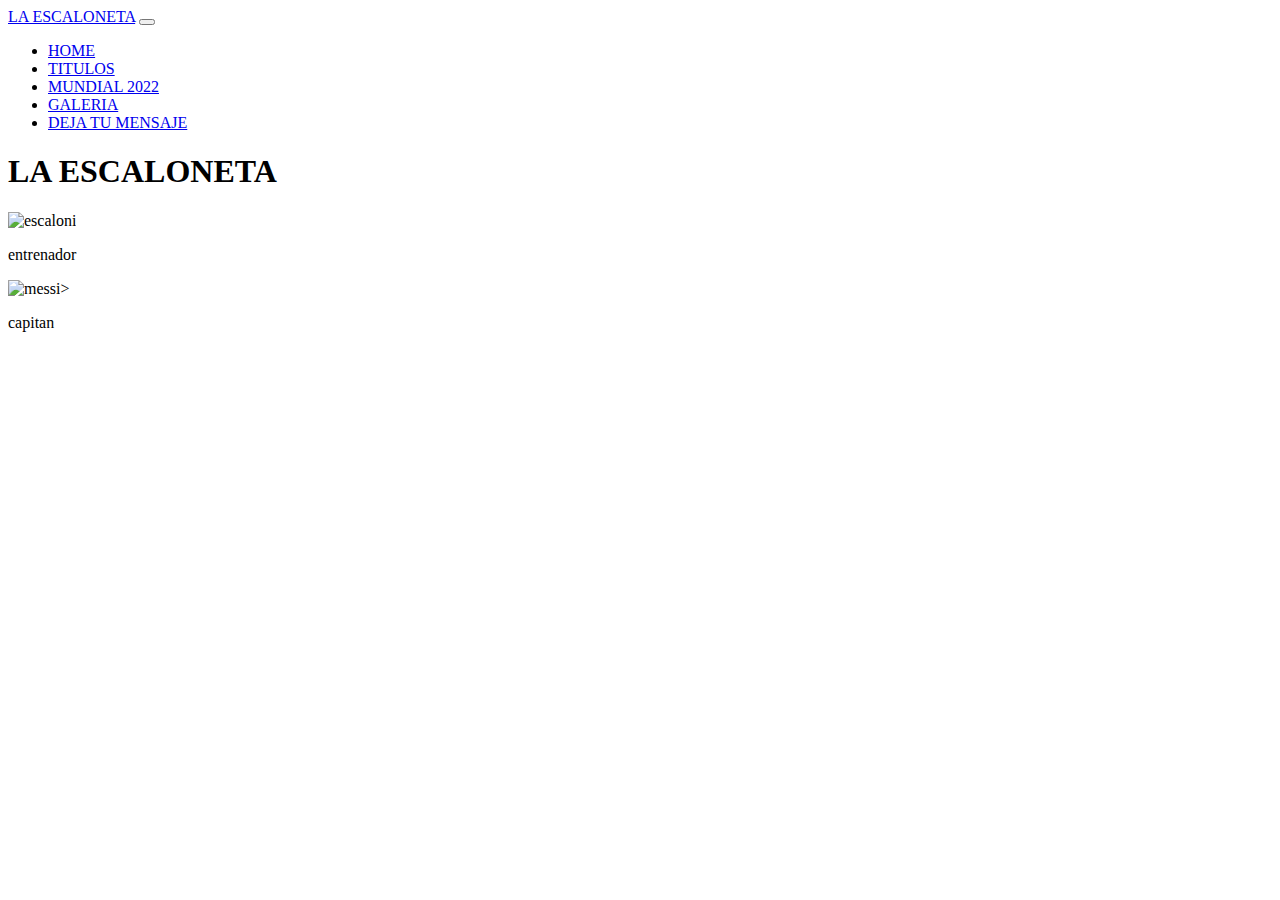
==== index.html @ 455d2fc3 "agregue css" ====
<!doctype html>
<html lang="en">
  <head>
    <meta charset="utf-8">
    <meta name="viewport" content="width=device-width, initial-scale=1">
    <title>LA ESCALONETA</title>
    <link href="https://cdn.jsdelivr.net/npm/bootstrap@5.3.0/dist/css/bootstrap.min.css" rel="stylesheet" integrity="sha384-9ndCyUaIbzAi2FUVXJi0CjmCapSmO7SnpJef0486qhLnuZ2cdeRhO02iuK6FUUVM" crossorigin="anonymous">
    <link rel="stylesheet" href="../proyecto-final-2/css/style.css">
</head>
  <body>
    <header>
        <nav class="navbar navbar-expand-lg bg-body-tertiary">
            <div class="container-fluid">
              <a class="navbar-brand" href="./index.html">LA ESCALONETA</a>
              <button class="navbar-toggler" type="button" data-bs-toggle="collapse" data-bs-target="#navbarNav" aria-controls="navbarNav" aria-expanded="false" aria-label="Toggle navigation">
                <span class="navbar-toggler-icon"></span>
              </button>
              <div class="collapse navbar-collapse" id="navbarNav">
                <ul class="navbar-nav">
                  <li class="nav-item">
                    <a class="nav-link active" aria-current="page" href="./index.html">HOME</a>
                  </li>
                  <li class="nav-item">
                    <a class="nav-link" href="./Paginas/titulos.html">TITULOS</a>
                  </li>
                  <li class="nav-item">
                    <a class="nav-link" href="./Paginas/mundial2022.html">MUNDIAL 2022</a>
                  </li>
                  <li class="nav-item">
                    <a class="nav-link" href="./Paginas/galeria.html">GALERIA</a>
                  </li>
                  <li class="nav-item">
                    <a class="nav-link" href="./Paginas/mensaje.html">DEJA TU MENSAJE</a>
                  </li>
                </ul>
              </div>
            </div>
          </nav>
    </header>
    <main class="main">
      <h1>LA ESCALONETA</h1>
      <div class="card" style="width: 18rem;">
        <img src="https://encrypted-tbn0.gstatic.com/images?q=tbn:ANd9GcQ5VpXP6e49_hJxDAQnF8QldyN2MvaSafFRoQ&usqp=CAU" alt="escaloni">
        <div class="card-body">
          <p class="card-text">entrenador</p>
        </div>
      </div>
      <div class="card" style="width: 18rem;">
      <img src="https://encrypted-tbn0.gstatic.com/images?q=tbn:ANd9GcSDMcdKRdOlH6ruDfeHfy5McZJlOxYTsvd_1w&usqp=CAU" alt="messi">>
        <div class="card-body">
          <p class="card-text">capitan</p>
        </div>
      </div>
    </main>
    
    <script src="https://cdn.jsdelivr.net/npm/bootstrap@5.3.0/dist/js/bootstrap.bundle.min.js" integrity="sha384-geWF76RCwLtnZ8qwWowPQNguL3RmwHVBC9FhGdlKrxdiJJigb/j/68SIy3Te4Bkz" crossorigin="anonymous"></script>
  </body>
</html>
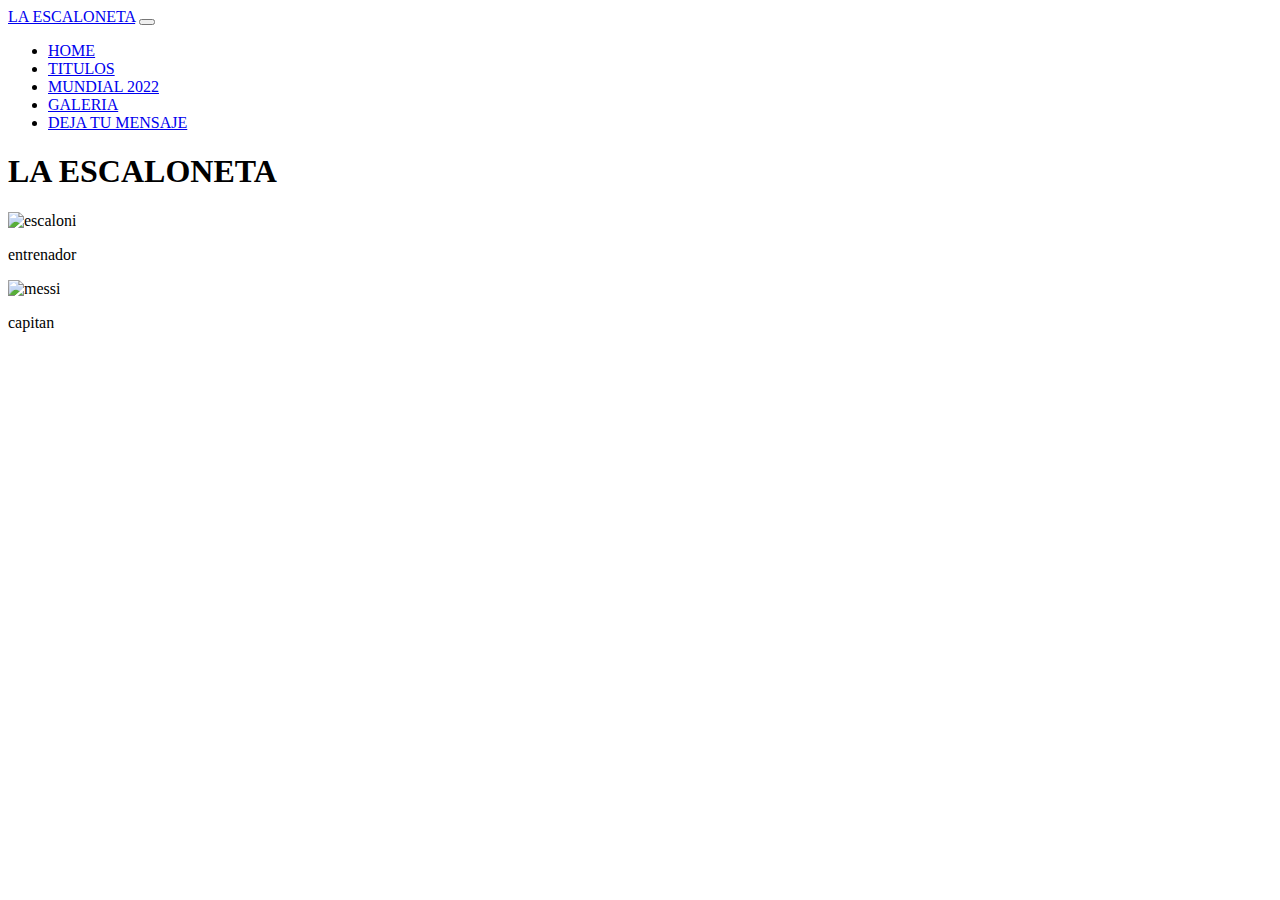
==== commit 6879c8b4: "probando css con bootstrap" ====
--- a/index.html
+++ b/index.html
@@ -46,7 +46,7 @@
         </div>
       </div>
       <div class="card" style="width: 18rem;">
-      <img src="https://encrypted-tbn0.gstatic.com/images?q=tbn:ANd9GcSDMcdKRdOlH6ruDfeHfy5McZJlOxYTsvd_1w&usqp=CAU" alt="messi">>
+      <img src="https://encrypted-tbn0.gstatic.com/images?q=tbn:ANd9GcSDMcdKRdOlH6ruDfeHfy5McZJlOxYTsvd_1w&usqp=CAU" alt="messi">
         <div class="card-body">
           <p class="card-text">capitan</p>
         </div>
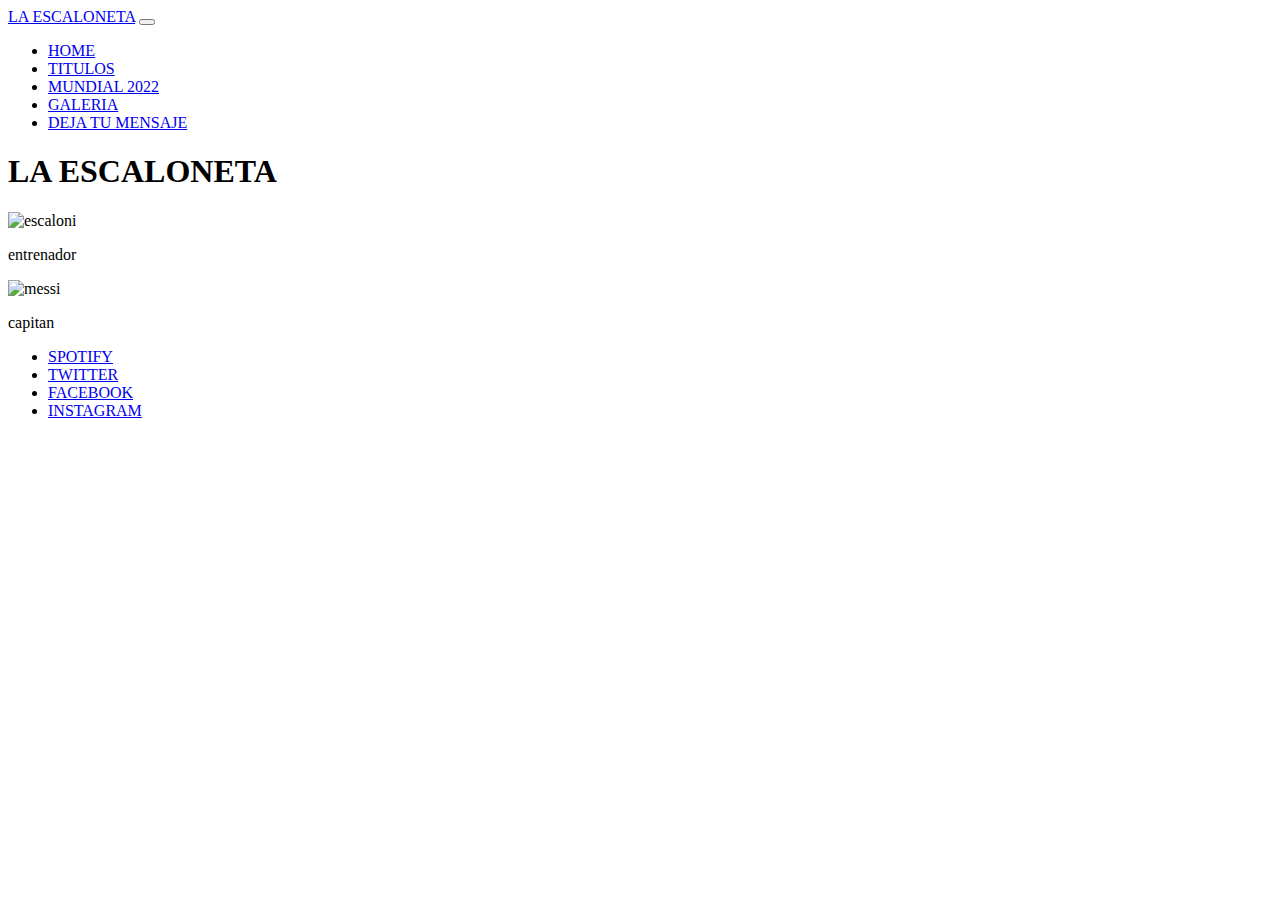
==== commit 4ec3a65b: "agrego info a las paginas" ====
--- a/index.html
+++ b/index.html
@@ -4,8 +4,8 @@
     <meta charset="utf-8">
     <meta name="viewport" content="width=device-width, initial-scale=1">
     <title>LA ESCALONETA</title>
+    <link rel="stylesheet" href="../proyecto-final-2/css/style.css">
     <link href="https://cdn.jsdelivr.net/npm/bootstrap@5.3.0/dist/css/bootstrap.min.css" rel="stylesheet" integrity="sha384-9ndCyUaIbzAi2FUVXJi0CjmCapSmO7SnpJef0486qhLnuZ2cdeRhO02iuK6FUUVM" crossorigin="anonymous">
-    <link rel="stylesheet" href="../proyecto-final-2/css/style.css">
 </head>
   <body>
     <header>
@@ -52,7 +52,22 @@
         </div>
       </div>
     </main>
-    
+    <footer>
+      <ul class="nav justify-content-center">
+        <li class="nav-item">
+          <a class="nav-link active" aria-current="page" href="https://open.spotify.com/?">SPOTIFY</a>
+        </li>
+        <li class="nav-item">
+          <a class="nav-link" href="https://twitter.com/i/flow/login?redirect_after_login=%2F%3Flang%3Des">TWITTER</a>
+        </li>
+        <li class="nav-item">
+          <a class="nav-link" href="https://www.facebook.com/">FACEBOOK</a>
+        </li>
+        <li class="nav-item">
+          <a class="nav-link active" aria-current="page" href="https://www.instagram.com/">INSTAGRAM</a>
+        </li>
+      </ul>
+    </footer>
     <script src="https://cdn.jsdelivr.net/npm/bootstrap@5.3.0/dist/js/bootstrap.bundle.min.js" integrity="sha384-geWF76RCwLtnZ8qwWowPQNguL3RmwHVBC9FhGdlKrxdiJJigb/j/68SIy3Te4Bkz" crossorigin="anonymous"></script>
   </body>
 </html>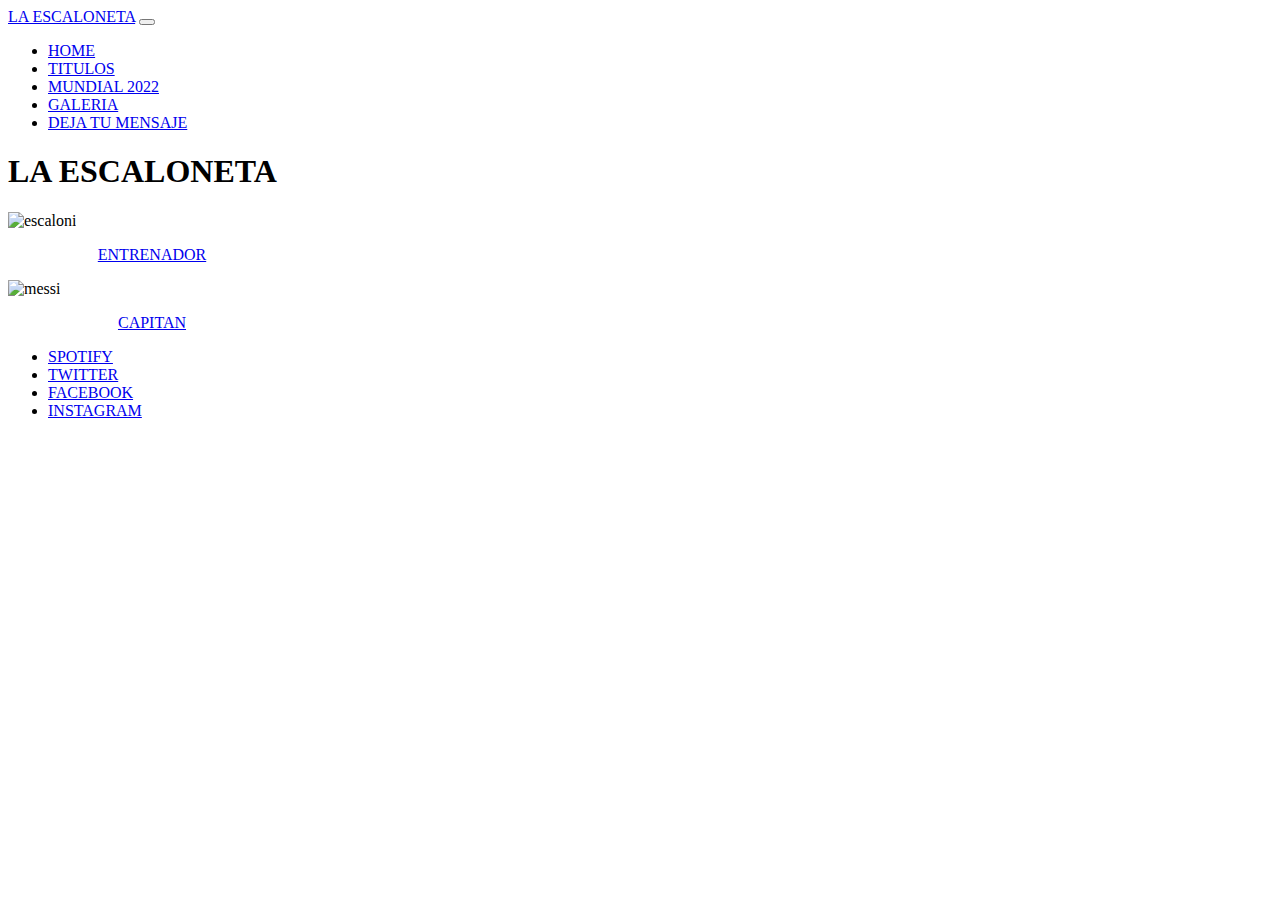
==== commit 9eb33a90: "progreso del sabado" ====
--- a/index.html
+++ b/index.html
@@ -1,73 +1,86 @@
 <!doctype html>
 <html lang="en">
-  <head>
-    <meta charset="utf-8">
-    <meta name="viewport" content="width=device-width, initial-scale=1">
-    <title>LA ESCALONETA</title>
-    <link rel="stylesheet" href="../proyecto-final-2/css/style.css">
-    <link href="https://cdn.jsdelivr.net/npm/bootstrap@5.3.0/dist/css/bootstrap.min.css" rel="stylesheet" integrity="sha384-9ndCyUaIbzAi2FUVXJi0CjmCapSmO7SnpJef0486qhLnuZ2cdeRhO02iuK6FUUVM" crossorigin="anonymous">
+
+<head>
+  <meta charset="utf-8">
+  <meta name="viewport" content="width=device-width, initial-scale=1">
+  <title>LA ESCALONETA</title>
+  <link href="https://cdn.jsdelivr.net/npm/bootstrap@5.3.0/dist/css/bootstrap.min.css" rel="stylesheet"
+    integrity="sha384-9ndCyUaIbzAi2FUVXJi0CjmCapSmO7SnpJef0486qhLnuZ2cdeRhO02iuK6FUUVM" crossorigin="anonymous">
+  <link rel="stylesheet" href="../proyecto-final-2/css/style.css">
 </head>
-  <body>
-    <header>
-        <nav class="navbar navbar-expand-lg bg-body-tertiary">
-            <div class="container-fluid">
-              <a class="navbar-brand" href="./index.html">LA ESCALONETA</a>
-              <button class="navbar-toggler" type="button" data-bs-toggle="collapse" data-bs-target="#navbarNav" aria-controls="navbarNav" aria-expanded="false" aria-label="Toggle navigation">
-                <span class="navbar-toggler-icon"></span>
-              </button>
-              <div class="collapse navbar-collapse" id="navbarNav">
-                <ul class="navbar-nav">
-                  <li class="nav-item">
-                    <a class="nav-link active" aria-current="page" href="./index.html">HOME</a>
-                  </li>
-                  <li class="nav-item">
-                    <a class="nav-link" href="./Paginas/titulos.html">TITULOS</a>
-                  </li>
-                  <li class="nav-item">
-                    <a class="nav-link" href="./Paginas/mundial2022.html">MUNDIAL 2022</a>
-                  </li>
-                  <li class="nav-item">
-                    <a class="nav-link" href="./Paginas/galeria.html">GALERIA</a>
-                  </li>
-                  <li class="nav-item">
-                    <a class="nav-link" href="./Paginas/mensaje.html">DEJA TU MENSAJE</a>
-                  </li>
-                </ul>
-              </div>
-            </div>
-          </nav>
-    </header>
-    <main class="main">
-      <h1>LA ESCALONETA</h1>
+
+<body>
+  <header>
+    <nav class="navbar navbar-expand-lg bg-body-tertiary">
+      <div class="container-fluid">
+        <a class="navbar-brand" href="./index.html">LA ESCALONETA</a>
+        <button class="navbar-toggler" type="button" data-bs-toggle="collapse" data-bs-target="#navbarNav"
+          aria-controls="navbarNav" aria-expanded="false" aria-label="Toggle navigation">
+          <span class="navbar-toggler-icon"></span>
+        </button>
+        <div class="collapse navbar-collapse" id="navbarNav">
+          <ul class="navbar-nav">
+            <li class="nav-item">
+              <a class="nav-link active" aria-current="page" href="./index.html">HOME</a>
+            </li>
+            <li class="nav-item">
+              <a class="nav-link" href="./Paginas/titulos.html">TITULOS</a>
+            </li>
+            <li class="nav-item">
+              <a class="nav-link" href="./Paginas/mundial2022.html">MUNDIAL 2022</a>
+            </li>
+            <li class="nav-item">
+              <a class="nav-link" href="./Paginas/galeria.html">GALERIA</a>
+            </li>
+            <li class="nav-item">
+              <a class="nav-link" href="./Paginas/mensaje.html">DEJA TU MENSAJE</a>
+            </li>
+          </ul>
+        </div>
+      </div>
+    </nav>
+  </header>
+  <main class="main">
+
+    <h1 class="container">LA ESCALONETA</h1>
+    <div class="div1">
       <div class="card" style="width: 18rem;">
-        <img src="https://encrypted-tbn0.gstatic.com/images?q=tbn:ANd9GcQ5VpXP6e49_hJxDAQnF8QldyN2MvaSafFRoQ&usqp=CAU" alt="escaloni">
+        <img src="https://encrypted-tbn0.gstatic.com/images?q=tbn:ANd9GcQ5VpXP6e49_hJxDAQnF8QldyN2MvaSafFRoQ&usqp=CAU"
+          alt="escaloni">
         <div class="card-body">
-          <p class="card-text">entrenador</p>
+          <p class="card-text" align="center"><a href="https://es.wikipedia.org/wiki/Lionel_Scaloni">ENTRENADOR</a></p>
         </div>
       </div>
       <div class="card" style="width: 18rem;">
-      <img src="https://encrypted-tbn0.gstatic.com/images?q=tbn:ANd9GcSDMcdKRdOlH6ruDfeHfy5McZJlOxYTsvd_1w&usqp=CAU" alt="messi">
+        <img src="https://encrypted-tbn0.gstatic.com/images?q=tbn:ANd9GcSDMcdKRdOlH6ruDfeHfy5McZJlOxYTsvd_1w&usqp=CAU"
+          alt="messi">
         <div class="card-body">
-          <p class="card-text">capitan</p>
+          <p class="card-text" align="center"><a href="https://es.wikipedia.org/wiki/Lionel_Messi">CAPITAN</a></p>
         </div>
       </div>
-    </main>
-    <footer>
-      <ul class="nav justify-content-center">
-        <li class="nav-item">
-          <a class="nav-link active" aria-current="page" href="https://open.spotify.com/?">SPOTIFY</a>
-        </li>
-        <li class="nav-item">
-          <a class="nav-link" href="https://twitter.com/i/flow/login?redirect_after_login=%2F%3Flang%3Des">TWITTER</a>
-        </li>
-        <li class="nav-item">
-          <a class="nav-link" href="https://www.facebook.com/">FACEBOOK</a>
-        </li>
-        <li class="nav-item">
-          <a class="nav-link active" aria-current="page" href="https://www.instagram.com/">INSTAGRAM</a>
-        </li>
-      </ul>
-    </footer>
-    <script src="https://cdn.jsdelivr.net/npm/bootstrap@5.3.0/dist/js/bootstrap.bundle.min.js" integrity="sha384-geWF76RCwLtnZ8qwWowPQNguL3RmwHVBC9FhGdlKrxdiJJigb/j/68SIy3Te4Bkz" crossorigin="anonymous"></script>
-  </body>
+    </div>
+    
+  </main>
+  <footer>
+    <ul class="nav justify-content-center">
+      <li class="nav-item">
+        <a class="nav-link active" aria-current="page" href="https://open.spotify.com/?">SPOTIFY</a>
+      </li>
+      <li class="nav-item">
+        <a class="nav-link" href="https://twitter.com/i/flow/login?redirect_after_login=%2F%3Flang%3Des">TWITTER</a>
+      </li>
+      <li class="nav-item">
+        <a class="nav-link" href="https://www.facebook.com/">FACEBOOK</a>
+      </li>
+      <li class="nav-item">
+        <a class="nav-link active" aria-current="page" href="https://www.instagram.com/">INSTAGRAM</a>
+      </li>
+    </ul>
+  </footer>
+  <script src="https://cdn.jsdelivr.net/npm/bootstrap@5.3.0/dist/js/bootstrap.bundle.min.js"
+    integrity="sha384-geWF76RCwLtnZ8qwWowPQNguL3RmwHVBC9FhGdlKrxdiJJigb/j/68SIy3Te4Bkz"
+    crossorigin="anonymous"></script>
+</body>
+
 </html>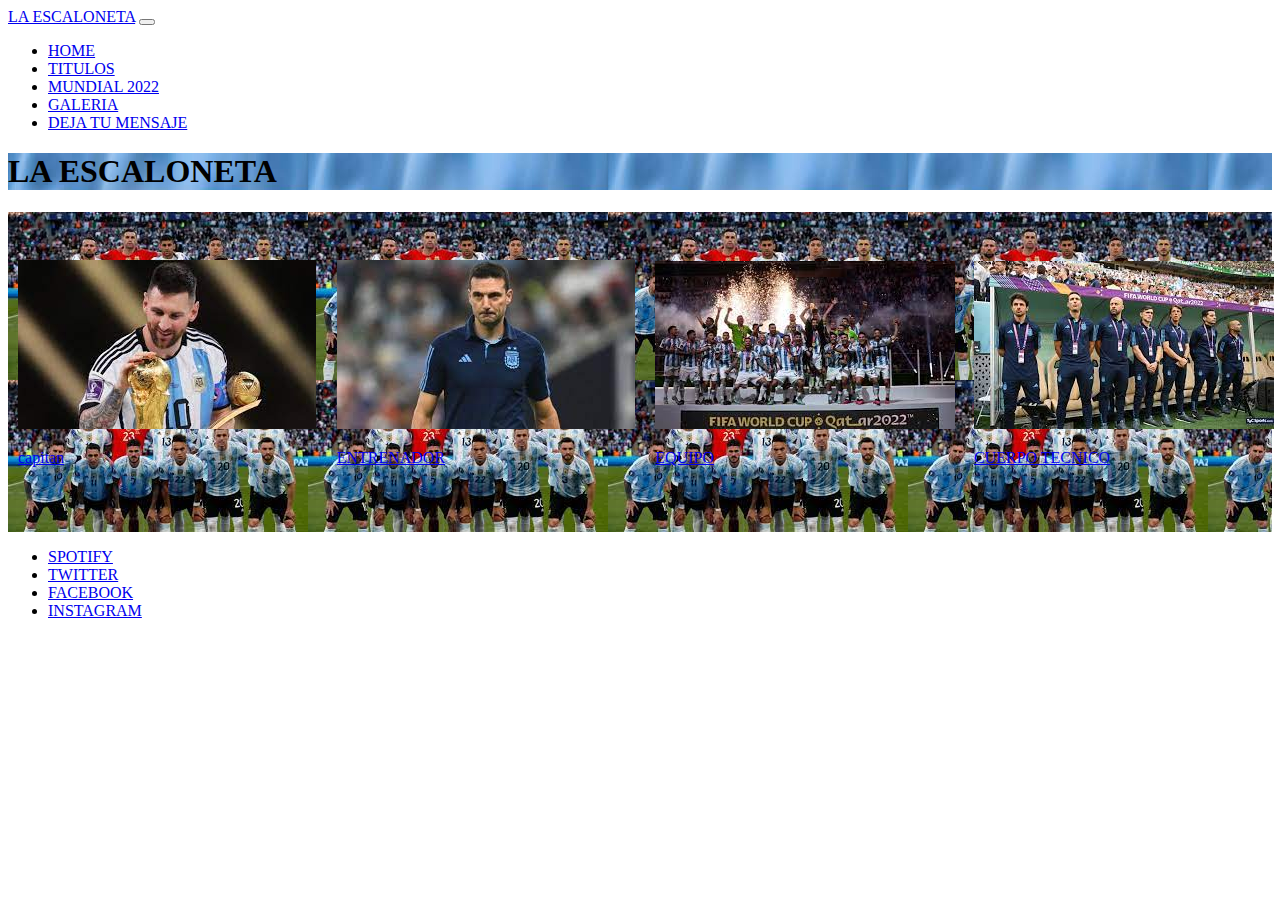
==== commit 31fb1c48: "agrego css al index" ====
--- a/index.html
+++ b/index.html
@@ -7,7 +7,7 @@
   <title>LA ESCALONETA</title>
   <link href="https://cdn.jsdelivr.net/npm/bootstrap@5.3.0/dist/css/bootstrap.min.css" rel="stylesheet"
     integrity="sha384-9ndCyUaIbzAi2FUVXJi0CjmCapSmO7SnpJef0486qhLnuZ2cdeRhO02iuK6FUUVM" crossorigin="anonymous">
-  <link rel="stylesheet" href="../proyecto-final-2/css/style.css">
+  <link rel="stylesheet" href="./css/style.css">
 </head>
 
 <body>
@@ -43,23 +43,41 @@
   </header>
   <main class="main">
 
-    <h1 class="container">LA ESCALONETA</h1>
-    <div class="div1">
-      <div class="card" style="width: 18rem;">
-        <img src="https://encrypted-tbn0.gstatic.com/images?q=tbn:ANd9GcQ5VpXP6e49_hJxDAQnF8QldyN2MvaSafFRoQ&usqp=CAU"
-          alt="escaloni">
-        <div class="card-body">
-          <p class="card-text" align="center"><a href="https://es.wikipedia.org/wiki/Lionel_Scaloni">ENTRENADOR</a></p>
+    <h1>LA ESCALONETA</h1>
+    <section class="flex-secundario">
+      <div>
+        <div class="card" style="width: 18rem;">
+          <img src="[data-uri]" class="card-img-top" alt="messi">
+          <div class="card-body">
+            <p class="card-text"><a href="https://es.wikipedia.org/wiki/Lionel_Messi">capitan</a></p>
+          </div>
         </div>
       </div>
-      <div class="card" style="width: 18rem;">
-        <img src="https://encrypted-tbn0.gstatic.com/images?q=tbn:ANd9GcSDMcdKRdOlH6ruDfeHfy5McZJlOxYTsvd_1w&usqp=CAU"
-          alt="messi">
-        <div class="card-body">
-          <p class="card-text" align="center"><a href="https://es.wikipedia.org/wiki/Lionel_Messi">CAPITAN</a></p>
+      <div>
+        <div class="card" style="width: 18rem;">
+          <img src="[data-uri]" class="card-img-top" alt="escaloni">
+          <div class="card-body">
+            <p class="card-text"><a href="https://es.wikipedia.org/wiki/Lionel_Scaloni">ENTRENADOR</a></p>
+          </div>
         </div>
       </div>
-    </div>
+      <div>
+        <div class="card" style="width: 18rem;">
+          <img src="[data-uri]" class="card-img-top" alt="la escaloneta">
+          <div class="card-body">
+            <p class="card-text"><a href="https://www.fifa.com/fifaplus/es/articles/que-significa-la-scaloneta-el-apodo-de-la-argentina-de-lionel-messi">EQUIPO</a></p>
+          </div>
+        </div>
+      </div>
+      <div>
+        <div class="card" style="width: 18rem;">
+          <img src="[data-uri]" class="card-img-top" alt="cuerpo tecnico">
+          <div class="card-body">
+            <p class="card-text"><a href="https://www.eldestapeweb.com/deportes/seleccion-argentina/quienes-conforman-el-cuerpo-tecnico-de-lionel-scaloni-en-la-seleccion-argentina-20229117370?utm_medium=paid&utm_source=Google&utm_campaign=DSA_Dinamico5&gad=1&gclid=Cj0KCQjwtamlBhD3ARIsAARoaEwTBM6ZtsLi8fSuNqA0pFOLA_U82e3BCZuvIS1XEOBRpQRKqAdD-xoaAo8gEALw_wcB">CUERPO TECNICO</a></p>
+          </div>
+        </div>
+      </div>
+  </section>
     
   </main>
   <footer>
--- a/css/style.css
+++ b/css/style.css
@@ -0,0 +1,59 @@
+h2{
+    font-family: cursive;
+    font-size: 35px;
+}
+
+.container {  display: grid;
+    grid-template-columns: 1fr 1fr 1fr 1fr;
+    grid-template-rows: 1fr 1fr 1fr 1fr;
+    gap: 0px 0px;
+    grid-auto-flow: row;
+    grid-template-areas:
+      "img1 img2 img3 img4"
+      "img5 video- video- img7"
+      "img6 video- video- img8"
+      "img9 img10 img11 img12";
+  }
+  
+  .video- { grid-area: video-; }
+  
+  .img1 { grid-area: img1; 
+    width: 100%;
+}
+  
+  .img2 { grid-area: img2; }
+  
+  .img3 { grid-area: img3; }
+  
+  .img4 { grid-area: img4; }
+  
+  .img5 { grid-area: img5; }
+  
+  .img6 { grid-area: img6; }
+  
+  .img7 { grid-area: img7; }
+  
+  .img8 { grid-area: img8; }
+  
+  .img9 { grid-area: img9; }
+  
+  .img10 { grid-area: img10; }
+  
+  .img11 { grid-area: img11; }
+  
+  .img12 { grid-area: img12; }
+  
+  .flex-secundario{
+    background-image: url([data-uri]);
+    padding: 10px;
+    display: flex;
+    flex-direction: column;
+    justify-content: space-evenly;
+    flex-wrap: wrap;
+    align-items: center;
+    height: 300px;
+    align-content: space-between;
+}
+h1{
+  background-image: url([data-uri]);
+}
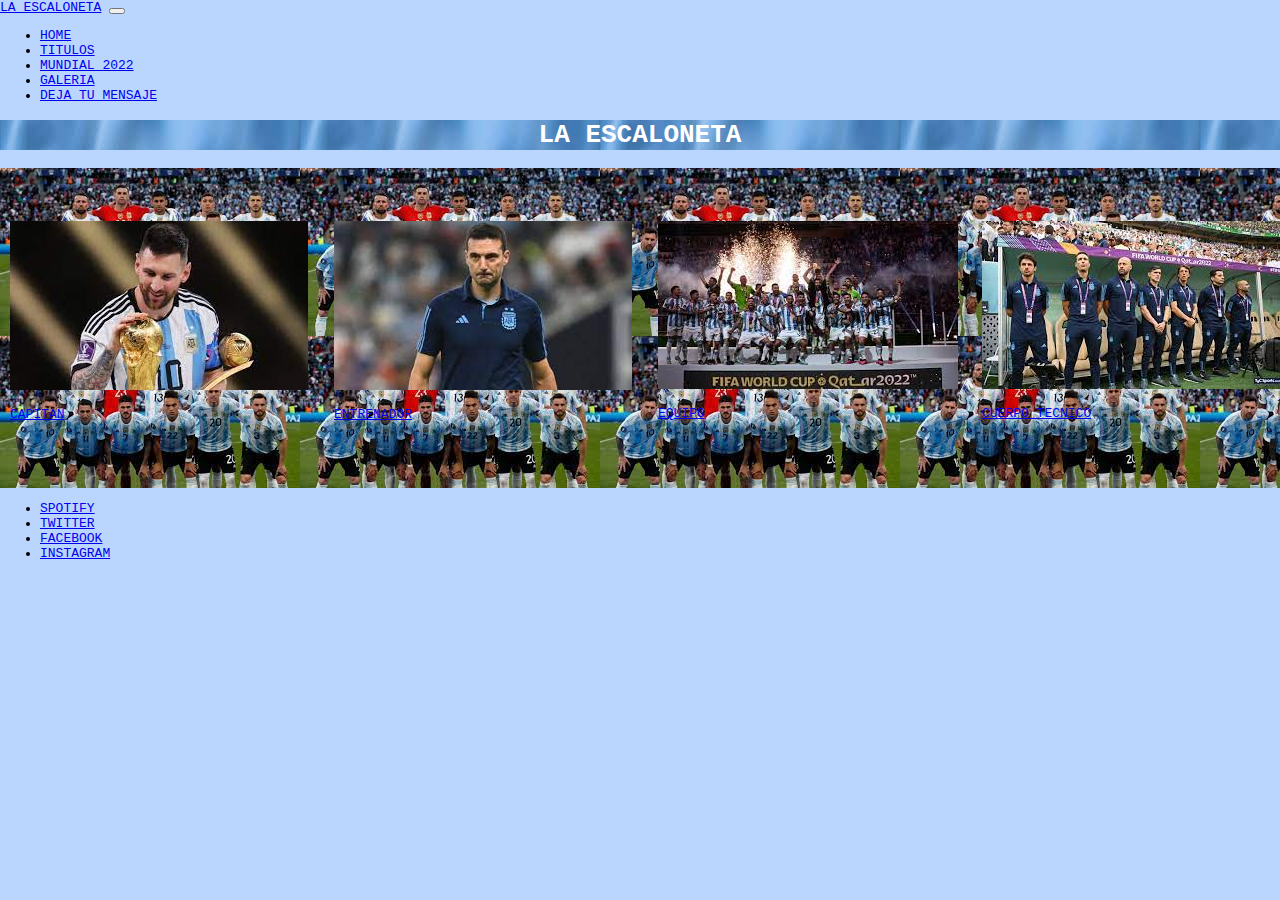
==== commit 18bc8767: "modifico el css y la galeria" ====
--- a/index.html
+++ b/index.html
@@ -8,11 +8,14 @@
   <link href="https://cdn.jsdelivr.net/npm/bootstrap@5.3.0/dist/css/bootstrap.min.css" rel="stylesheet"
     integrity="sha384-9ndCyUaIbzAi2FUVXJi0CjmCapSmO7SnpJef0486qhLnuZ2cdeRhO02iuK6FUUVM" crossorigin="anonymous">
   <link rel="stylesheet" href="./css/style.css">
+  <link rel="shortcut icon"
+    href="[data-uri]"
+    type="image/x-icon">
 </head>
 
 <body>
   <header>
-    <nav class="navbar navbar-expand-lg bg-body-tertiary">
+    <nav class="navbar navbar-expand-lg bg-body-tertiary bg-info-subtle">
       <div class="container-fluid">
         <a class="navbar-brand" href="./index.html">LA ESCALONETA</a>
         <button class="navbar-toggler" type="button" data-bs-toggle="collapse" data-bs-target="#navbarNav"
@@ -43,42 +46,54 @@
   </header>
   <main class="main">
 
-    <h1>LA ESCALONETA</h1>
+    <h1 class="text-center">LA ESCALONETA</h1>
     <section class="flex-secundario">
       <div>
         <div class="card" style="width: 18rem;">
-          <img src="[data-uri]" class="card-img-top" alt="messi">
+          <img
+            src="[data-uri]"
+            class="card-img-top" alt="messi">
           <div class="card-body">
-            <p class="card-text"><a href="https://es.wikipedia.org/wiki/Lionel_Messi">capitan</a></p>
+            <p class="card-text text-center"><a href="https://es.wikipedia.org/wiki/Lionel_Messi">CAPITAN</a></p>
           </div>
         </div>
       </div>
       <div>
         <div class="card" style="width: 18rem;">
-          <img src="[data-uri]" class="card-img-top" alt="escaloni">
+          <img
+            src="[data-uri]"
+            class="card-img-top" alt="escaloni">
           <div class="card-body">
-            <p class="card-text"><a href="https://es.wikipedia.org/wiki/Lionel_Scaloni">ENTRENADOR</a></p>
+            <p class="card-text text-center"><a href="https://es.wikipedia.org/wiki/Lionel_Scaloni">ENTRENADOR</a></p>
           </div>
         </div>
       </div>
       <div>
         <div class="card" style="width: 18rem;">
-          <img src="[data-uri]" class="card-img-top" alt="la escaloneta">
+          <img
+            src="[data-uri]"
+            class="card-img-top" alt="la escaloneta">
           <div class="card-body">
-            <p class="card-text"><a href="https://www.fifa.com/fifaplus/es/articles/que-significa-la-scaloneta-el-apodo-de-la-argentina-de-lionel-messi">EQUIPO</a></p>
+            <p class="card-text text-center"><a
+                href="https://www.fifa.com/fifaplus/es/articles/que-significa-la-scaloneta-el-apodo-de-la-argentina-de-lionel-messi">EQUIPO</a>
+            </p>
           </div>
         </div>
       </div>
       <div>
         <div class="card" style="width: 18rem;">
-          <img src="[data-uri]" class="card-img-top" alt="cuerpo tecnico">
+          <img
+            src="[data-uri]"
+            class="card-img-top" alt="cuerpo tecnico">
           <div class="card-body">
-            <p class="card-text"><a href="https://www.eldestapeweb.com/deportes/seleccion-argentina/quienes-conforman-el-cuerpo-tecnico-de-lionel-scaloni-en-la-seleccion-argentina-20229117370?utm_medium=paid&utm_source=Google&utm_campaign=DSA_Dinamico5&gad=1&gclid=Cj0KCQjwtamlBhD3ARIsAARoaEwTBM6ZtsLi8fSuNqA0pFOLA_U82e3BCZuvIS1XEOBRpQRKqAdD-xoaAo8gEALw_wcB">CUERPO TECNICO</a></p>
+            <p class="card-text text-center"><a
+                href="https://www.eldestapeweb.com/deportes/seleccion-argentina/quienes-conforman-el-cuerpo-tecnico-de-lionel-scaloni-en-la-seleccion-argentina-20229117370?utm_medium=paid&utm_source=Google&utm_campaign=DSA_Dinamico5&gad=1&gclid=Cj0KCQjwtamlBhD3ARIsAARoaEwTBM6ZtsLi8fSuNqA0pFOLA_U82e3BCZuvIS1XEOBRpQRKqAdD-xoaAo8gEALw_wcB">CUERPO
+                TECNICO</a></p>
           </div>
         </div>
       </div>
-  </section>
-    
+    </section>
+
   </main>
   <footer>
     <ul class="nav justify-content-center">
--- a/css/style.css
+++ b/css/style.css
@@ -1,47 +1,10 @@
 h2{
-    font-family: cursive;
+    font-family: 'Times New Roman', Times, serif;
     font-size: 35px;
-}
-
-.container {  display: grid;
-    grid-template-columns: 1fr 1fr 1fr 1fr;
-    grid-template-rows: 1fr 1fr 1fr 1fr;
-    gap: 0px 0px;
-    grid-auto-flow: row;
-    grid-template-areas:
-      "img1 img2 img3 img4"
-      "img5 video- video- img7"
-      "img6 video- video- img8"
-      "img9 img10 img11 img12";
-  }
-  
-  .video- { grid-area: video-; }
-  
-  .img1 { grid-area: img1; 
-    width: 100%;
+	color: rgba(0, 0, 0, 0.781);
 }
   
-  .img2 { grid-area: img2; }
-  
-  .img3 { grid-area: img3; }
-  
-  .img4 { grid-area: img4; }
-  
-  .img5 { grid-area: img5; }
-  
-  .img6 { grid-area: img6; }
-  
-  .img7 { grid-area: img7; }
-  
-  .img8 { grid-area: img8; }
-  
-  .img9 { grid-area: img9; }
-  
-  .img10 { grid-area: img10; }
-  
-  .img11 { grid-area: img11; }
-  
-  .img12 { grid-area: img12; }
+
   
   .flex-secundario{
     background-image: url([data-uri]);
@@ -57,3 +20,106 @@
 h1{
   background-image: url([data-uri]);
 }
+
+body {
+	background-color: rgba(0, 101, 253, 0.267);
+	margin: 0;
+	font-family: monospace;
+}
+
+h1 {
+	color: #fff;
+	text-align: center;
+}
+
+/*Estilos de la galeria*/
+
+.galeria {
+	width: 90%;
+	margin: auto;
+	list-style: none;
+	padding: 20px;
+	box-sizing: border-box;
+	
+	display: flex;
+	flex-wrap: wrap;
+	justify-content: space-around;
+}
+
+.galeria li {
+	margin: 5px;
+}
+
+.galeria img {
+	width: 150px;
+	height: 100px;
+}
+
+/*Estilos del modal*/
+
+.modal {
+	display: none;
+}
+
+.modal:target {
+	
+	display: block;
+	position: fixed;
+	background: rgba(0,0,0,0.8);
+	top: 0;
+	left: 0;
+	width: 100%;
+	height: 100%;
+}
+
+.modal h3 {
+	color: #fff;
+	font-size: 30px;
+	text-align: center;
+	margin: 15px 0;
+}
+
+.imagen {
+	width: 100%;
+	height: 50%;
+	
+	display: flex;
+	justify-content: center;
+	align-items: center;
+}
+
+.imagen a {
+	color: #fff;
+	font-size: 40px;
+	text-decoration: none;
+	margin: 0 10px;
+}
+
+.imagen a:nth-child(2) {
+	margin: 0;
+	height: 100%;
+	flex-shrink: 2;
+}
+
+.imagen img {
+	width: 500px;
+	height: 100%;
+	max-width: 100%;
+	border: 7px solid #fff;
+	box-sizing: border-box;
+}
+
+.cerrar {
+	display: block;
+	background: #fff;
+	width: 25px;
+	height: 25px;
+	margin: 15px auto;
+	text-align: center;
+	text-decoration: none;
+	font-size: 25px;
+	color: #000;
+	padding: 5px;
+	border-radius: 50%;
+	line-height: 25px;
+}
